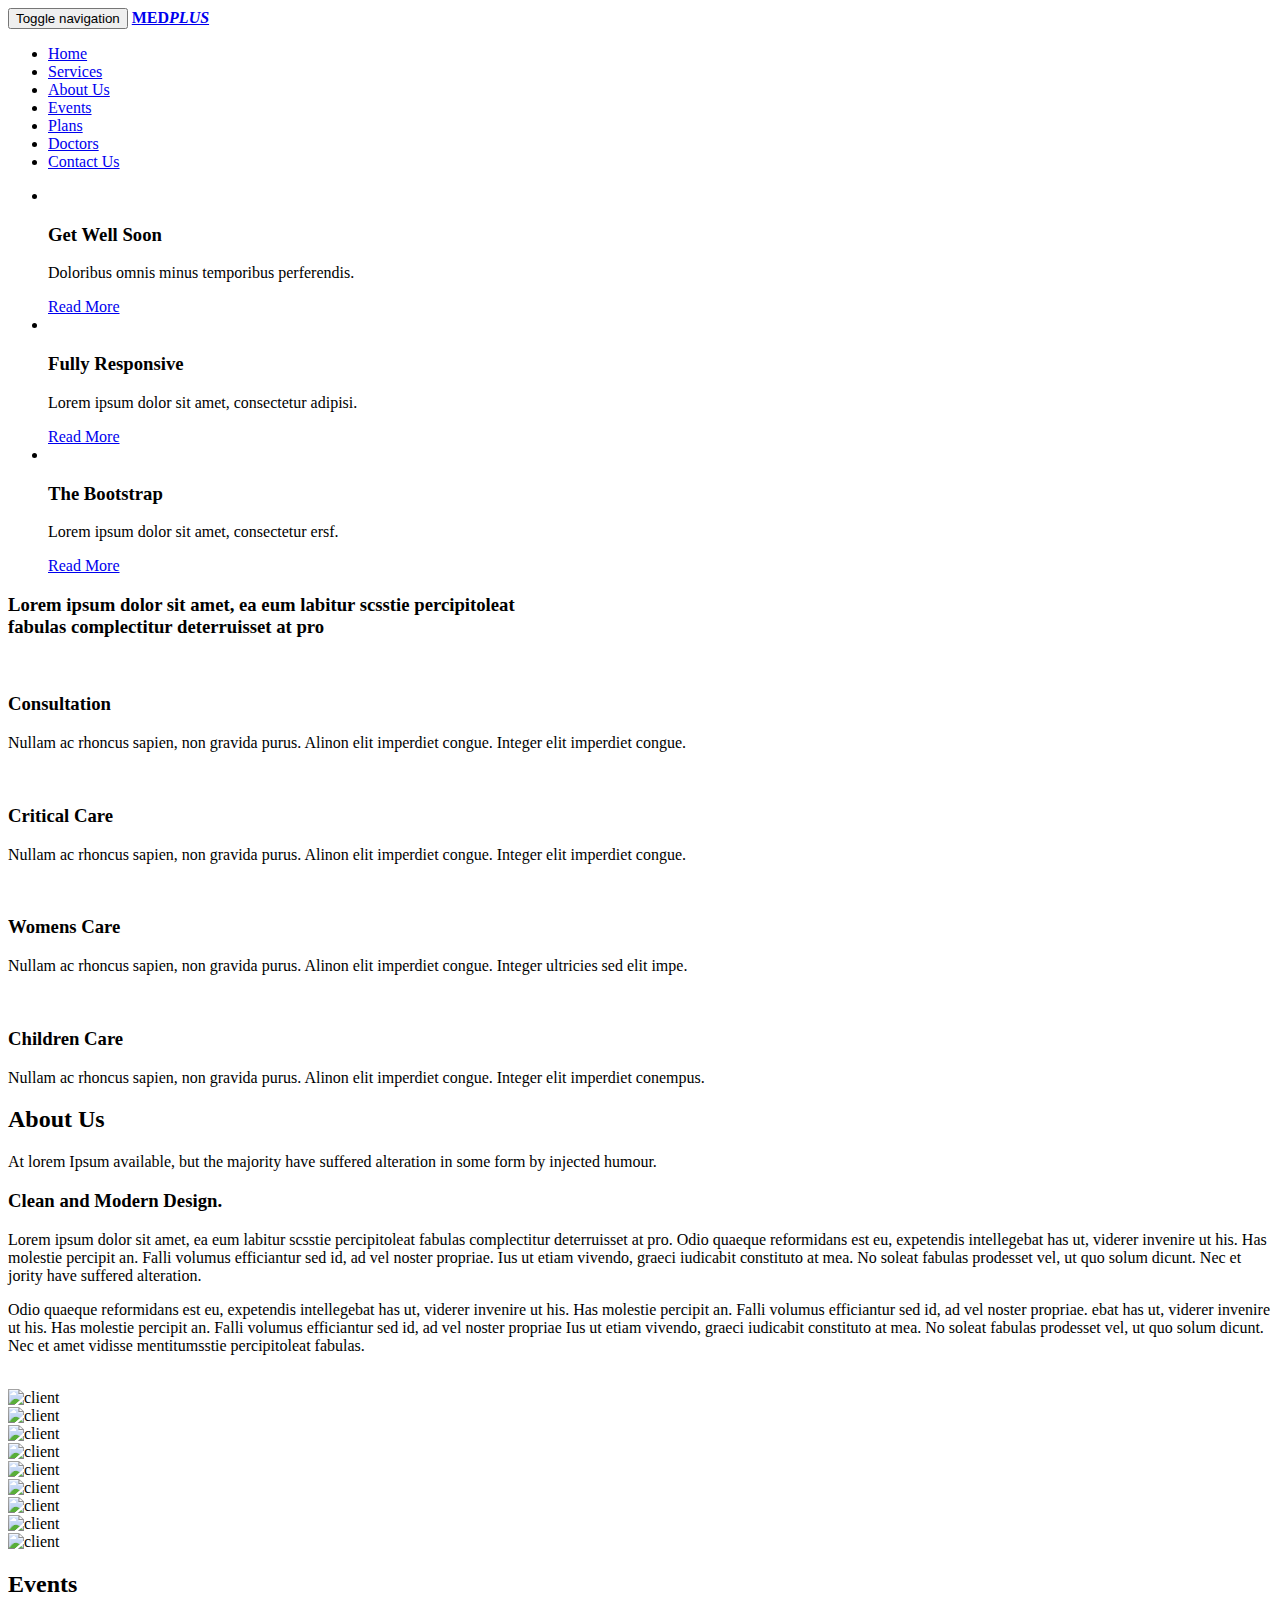
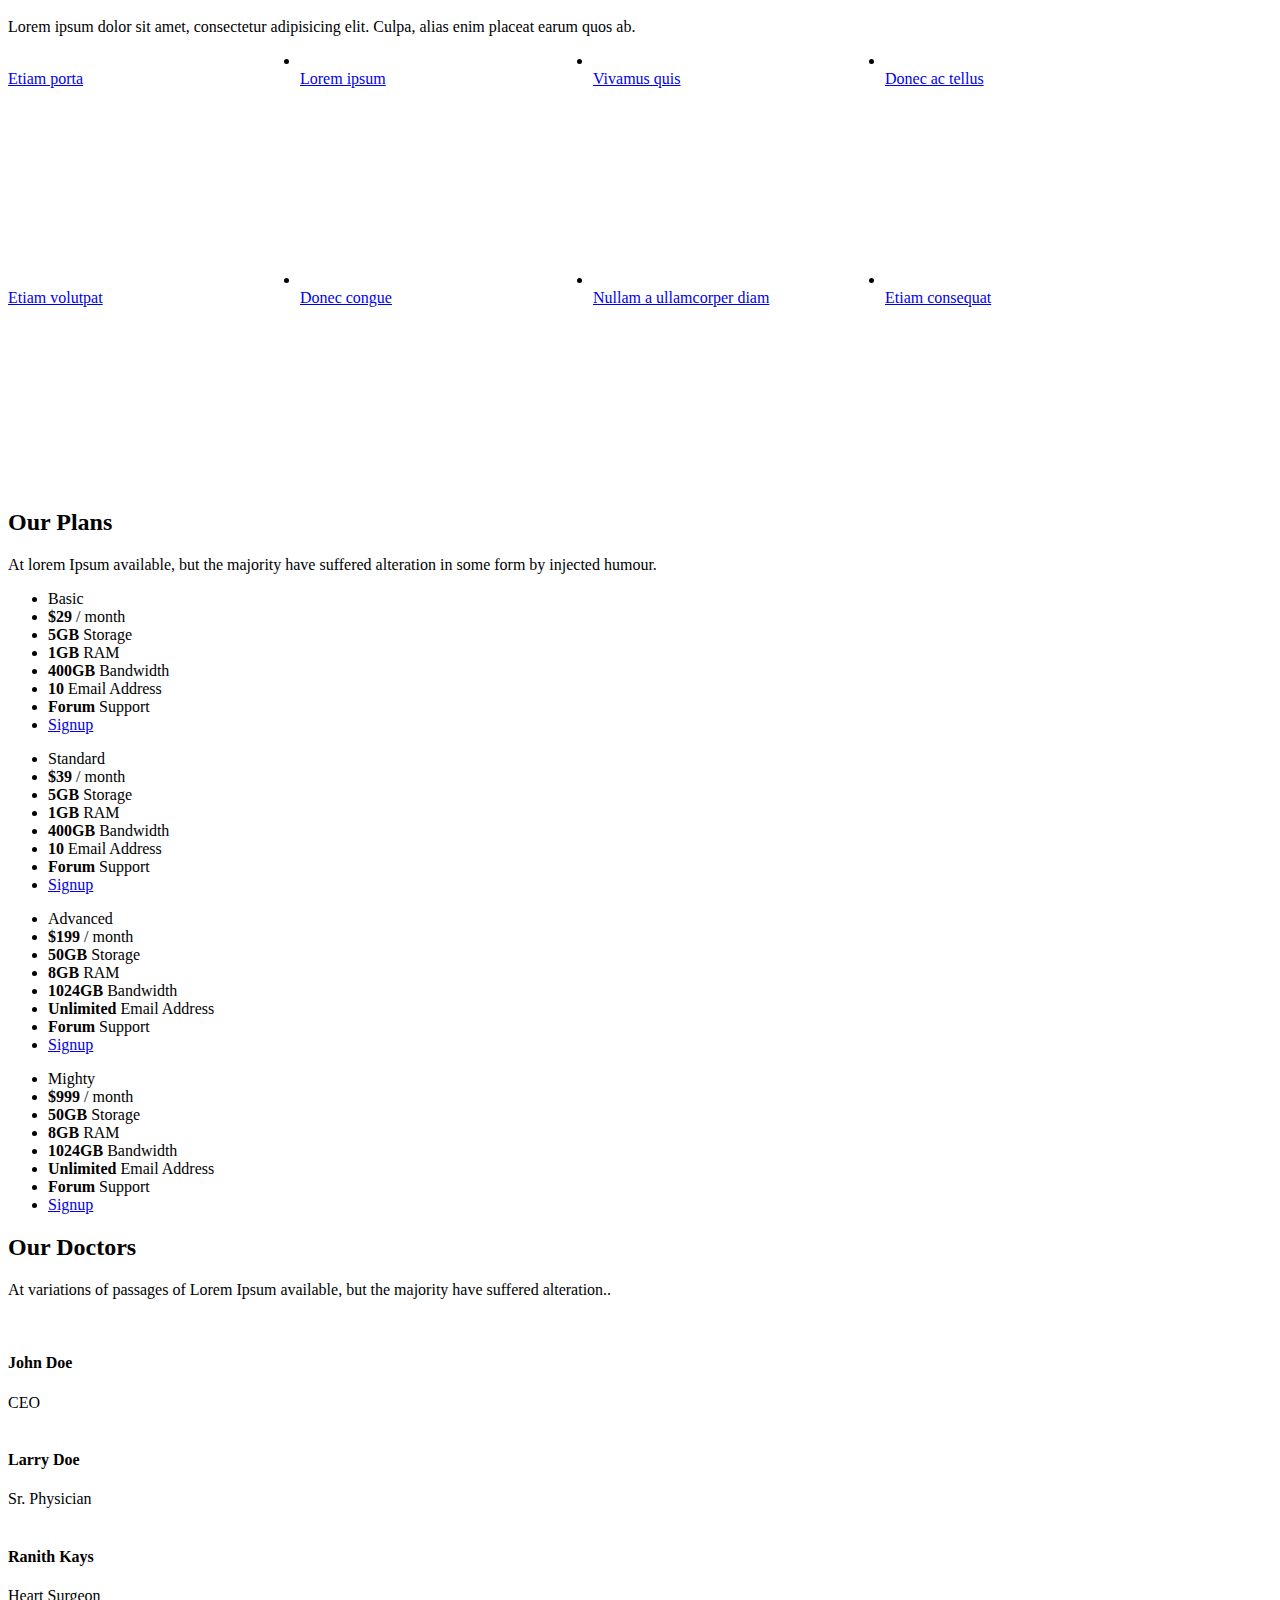
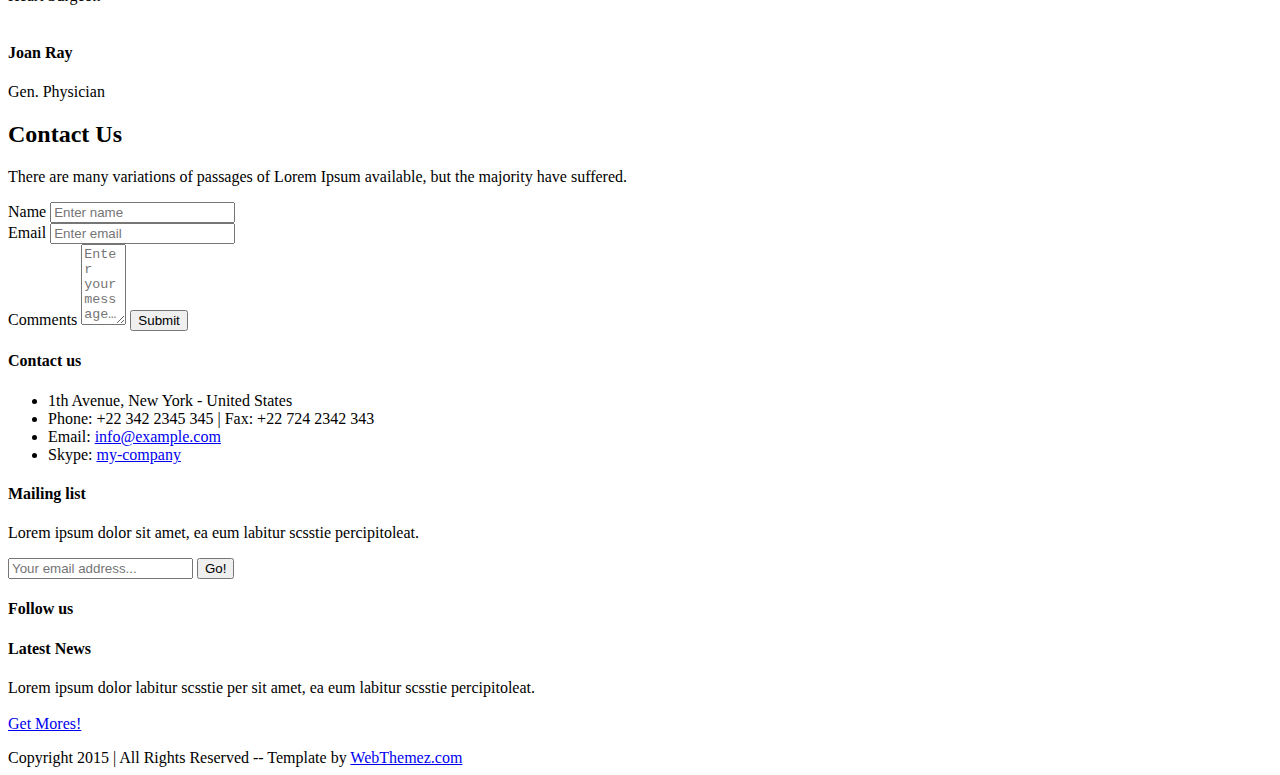
==== index.html @ 04bdf399 "Add files via upload" ====
<!doctype html>
<!--[if IE 7 ]>    <html lang="en-gb" class="isie ie7 oldie no-js"> <![endif]-->
<!--[if IE 8 ]>    <html lang="en-gb" class="isie ie8 oldie no-js"> <![endif]-->
<!--[if IE 9 ]>    <html lang="en-gb" class="isie ie9 no-js"> <![endif]-->
<!--[if (gt IE 9)|!(IE)]><!-->
<html lang="en-gb" class="no-js">
<!--<![endif]-->
<head>
<meta charset="utf-8">
<meta name="viewport" content="width=device-width, initial-scale=1, maximum-scale=1">
<!--[if lt IE 9]> 
    <meta http-equiv="X-UA-Compatible" content="IE=edge,chrome=1">
    <![endif]-->
<title>Medplus a medical bootstrap web template</title>
<meta name="description" content="">
<meta name="author" content="WebThemez">
<!--[if lt IE 9]>
        <script src="http://html5shim.googlecode.com/svn/trunk/html5.js"></script>
    <![endif]-->
<!--[if lte IE 8]>
		<script type="text/javascript" src="http://explorercanvas.googlecode.com/svn/trunk/excanvas.js"></script>
	<![endif]-->
<link rel="stylesheet" href="css/bootstrap.min.css" />
<link rel="stylesheet" type="text/css" href="css/isotope.css" media="screen" />
<link rel="stylesheet" href="js/fancybox/jquery.fancybox.css" type="text/css" media="screen" />
<link href="css/animate.css" rel="stylesheet" media="screen">
<link href="flexslider/flexslider.css" rel="stylesheet" />
<link href="js/owl-carousel/owl.carousel.css" rel="stylesheet">
<link rel="stylesheet" href="css/styles.css" />
<!-- Font Awesome -->
<link href="font/css/font-awesome.min.css" rel="stylesheet">
</head>

<body>
<header class="header">
  <div class="container">
    <nav class="navbar navbar-inverse" role="navigation">
      <div class="navbar-header">
        <button type="button" id="nav-toggle" class="navbar-toggle" data-toggle="collapse" data-target="#main-nav"> <span class="sr-only">Toggle navigation</span> <span class="icon-bar"></span> <span class="icon-bar"></span> <span class="icon-bar"></span> </button>
        <a href="#" class="navbar-brand scroll-top logo  animated bounceInLeft"><b>MED<i>PLUS</i></b></a> </div>
      <!--/.navbar-header-->
      <div id="main-nav" class="collapse navbar-collapse">
        <ul class="nav navbar-nav" id="mainNav">
          <li class="active" id="firstLink"><a href="#home" class="scroll-link">Home</a></li>
          <li><a href="#services" class="scroll-link">Services</a></li>
          <li><a href="#aboutUs" class="scroll-link">About Us</a></li>
          <li><a href="#work" class="scroll-link">Events</a></li>
          <li><a href="#plans" class="scroll-link">Plans</a></li>
          <li><a href="#team" class="scroll-link">Doctors</a></li>
          <li><a href="#contactUs" class="scroll-link">Contact Us</a></li>
        </ul>
      </div>
      <!--/.navbar-collapse--> 
    </nav>
    <!--/.navbar--> 
  </div>
  <!--/.container--> 
</header>
<!--/.header-->
<div id="#top"></div>
<section id="home">
  <div class="banner-container"> 
  <!-- Slider -->
        <div id="main-slider" class="flexslider">
            <ul class="slides">
              <li>
                <img src="images/slides/1.jpg" alt="" />
                <div class="flex-caption container">
                    <h3>Get Well Soon</h3> 
					<p>Doloribus omnis minus temporibus perferendis.</p> 
					<a href="#" class="btn btn-theme">Read More</a>
                </div>
              </li>
              <li>
                <img src="images/slides/2.jpg" alt="" />
                <div class="flex-caption container">
                    <h3>Fully Responsive</h3> 
					<p>Lorem ipsum dolor sit amet, consectetur adipisi.</p> 
					<a href="#" class="btn btn-theme">Read More</a>
                </div>
              </li>
              <li>
                <img src="images/slides/3.jpg" alt="" />
                <div class="flex-caption container">
                    <h3>The Bootstrap</h3> 
					<p>Lorem ipsum dolor sit amet, consectetur ersf.</p> 
					<a href="#" class="btn btn-theme">Read More</a>
                </div>
              </li>
            </ul>
        </div>
	<!-- end slider -->
  </div>
  <div class="container hero-text2">
  <h3>Lorem ipsum dolor sit amet, ea eum labitur scsstie percipitoleat<br/> fabulas complectitur deterruisset at pro</h3>
  </div>
</section>
<section id="services" class="page-section colord">
  <div class="container">
    <div class="row"> 
      <!-- item -->
      <div class="col-md-3 text-center"><div class="b1"> <i class="circle"><img src="images/a1.jpg" alt="" /></i>
        <h3>Consultation</h3>
        <p>Nullam ac rhoncus sapien, non gravida purus. Alinon elit imperdiet congue. Integer elit imperdiet congue.</p>
      </div></div>
      <!-- end: --> 
      
      <!-- item -->
      <div class="col-md-3 text-center"><div class="b1"><i class="circle"> <img src="images/a2.jpg" alt="" /></i>
        <h3>Critical Care</h3>
        <p>Nullam ac rhoncus sapien, non gravida purus. Alinon elit imperdiet congue. Integer elit imperdiet congue.</p>
      </div></div>
      <!-- end: --> 
      
      <!-- item -->
      <div class="col-md-3 text-center"><div class="b1"><i class="circle"> <img src="images/a3.jpg" alt="" /></i>
        <h3>Womens Care</h3>
        <p>Nullam ac rhoncus sapien, non gravida purus. Alinon elit imperdiet congue. Integer ultricies sed elit impe.</p>
      </div></div>
      <!-- end: --> 
      
      <!-- item -->
      <div class="col-md-3 text-center"><div class="b1"><i class="circle"> <img src="images/a4.jpg" alt="" /></i>
        <h3>Children Care</h3>
        <p>Nullam ac rhoncus sapien, non gravida purus. Alinon elit imperdiet congue. Integer elit imperdiet conempus.</p>
      </div></div>
      <!-- end:--> 
    </div>  
  </div>
  <!--/.container--> 
</section>
<section id="aboutUs">
  <div class="container">
    <div class="heading text-center"> 
      <!-- Heading -->
      <h2>About Us</h2>
      <p>At lorem Ipsum available, but the majority have suffered alteration in some form by injected humour.</p>
    </div>
    <div class="row feature design">
      <div class="area1 columns right">
        <h3>Clean and Modern Design.</h3>
        <p>Lorem ipsum dolor sit amet, ea eum labitur scsstie percipitoleat fabulas complectitur deterruisset at pro. Odio quaeque reformidans est eu, expetendis intellegebat has ut, viderer invenire ut his. Has molestie percipit an. Falli volumus efficiantur sed id, ad vel noster propriae. Ius ut etiam vivendo, graeci iudicabit constituto at mea. No soleat fabulas prodesset vel, ut quo solum dicunt.
          Nec et jority have suffered alteration. </p>
        <p>Odio quaeque reformidans est eu, expetendis intellegebat has ut, viderer invenire ut his. Has molestie percipit an. Falli volumus efficiantur sed id, ad vel noster propriae. ebat has ut, viderer invenire ut his. Has molestie percipit an. Falli volumus efficiantur sed id, ad vel noster propriae Ius ut etiam vivendo, graeci iudicabit constituto at mea. No soleat fabulas prodesset vel, ut quo solum dicunt.
          Nec et amet vidisse mentitumsstie percipitoleat fabulas. </p> 
      </div>
      <div class="area2 columns feature-media left"> <img src="images/feature-img-1.png" alt="" width="100%"> </div>
    </div>
	
    </div>
	
</section>
<section id="clients">
  <div id="demo" class="clients">
    <div class="container"> 
      <div class="row">
        <div class="col-md-12">
          <div class="customNavigation"> <a class="prev"><i class="fa fa-chevron-circle-left"></i></a> <a class="next"><i class="fa fa-chevron-circle-right"></i></a> </div>
          <div id="owl-demo" class="owl-carousel">
            <div class="item"> <span class="helper"> <img src="images/clients/client-1.png" alt="client" /></span> </div>
            <div class="item"> <span class="helper"> <img src="images/clients/client-2.png" alt="client" /></span> </div>
            <div class="item"> <span class="helper"> <img src="images/clients/client-3.png" alt="client" /></span> </div>
            <div class="item"> <span class="helper"> <img src="images/clients/client-4.png" alt="client" /></span> </div>
            <div class="item"> <span class="helper"> <img src="images/clients/client-5.png" alt="client" /></span> </div>
            <div class="item"> <span class="helper"> <img src="images/clients/client-6.png" alt="client" /></span> </div>
            <div class="item"> <span class="helper"> <img src="images/clients/client-7.png" alt="client" /></span> </div>
            <div class="item"> <span class="helper"> <img src="images/clients/client-8.png" alt="client" /></span> </div>
            <div class="item"> <span class="helper"> <img src="images/clients/client-9.png" alt="client" /></span> </div>
          </div>
        </div>
      </div>
    </div>
  </div>
</section>
<section id="work" class="page-section page">
  <div class="container text-center">
    <div class="heading">
      <h2>Events</h2>
      <p>Lorem ipsum dolor sit amet, consectetur adipisicing elit. Culpa, alias enim placeat earum quos ab.</p>
    </div>
    <div class="row">
      <div class="col-md-12">
        <div id="portfolio">
          <ul class="filters list-inline" style="display:none;">
            <li> <a class="active" data-filter="*" href="#">All</a> </li>
            <li> <a data-filter=".photography" href="#">Design</a> </li>
            <li> <a data-filter=".branding" href="#">Development</a> </li>
            <li> <a data-filter=".web" href="#">Mobile</a> </li>
          </ul>
          <ul class="items list-unstyled clearfix animated fadeInRight showing" data-animation="fadeInRight" style="position: relative; height: 438px;">
            <li class="item branding" style="position: absolute; left: 0px; top: 0px;"> <a href="images/work/1.jpg" class="fancybox"> <img src="images/work/1.jpg" alt="">
              <div class="overlay"> <span>Etiam porta</span> </div>
              </a> </li>
            <li class="item photography" style="position: absolute; left: 292px; top: 0px;"> <a href="images/work/2.jpg" class="fancybox"> <img src="images/work/2.jpg" alt="">
              <div class="overlay"> <span>Lorem ipsum</span> </div>
              </a> </li>
            <li class="item branding" style="position: absolute; left: 585px; top: 0px;"> <a href="images/work/3.jpg" class="fancybox"> <img src="images/work/3.jpg" alt="">
              <div class="overlay"> <span>Vivamus quis</span> </div>
              </a> </li>
            <li class="item photography" style="position: absolute; left: 877px; top: 0px;"> <a href="images/work/4.jpg" class="fancybox"> <img src="images/work/4.jpg" alt="">
              <div class="overlay"> <span>Donec ac tellus</span> </div>
              </a> </li>
            <li class="item photography" style="position: absolute; left: 0px; top: 219px;"> <a href="images/work/5.jpg" class="fancybox"> <img src="images/work/5.jpg" alt="">
              <div class="overlay"> <span>Etiam volutpat</span> </div>
              </a> </li>
            <li class="item web" style="position: absolute; left: 292px; top: 219px;"> <a href="images/work/6.jpg" class="fancybox"> <img src="images/work/6.jpg" alt="">
              <div class="overlay"> <span>Donec congue </span> </div>
              </a> </li>
            <li class="item photography" style="position: absolute; left: 585px; top: 219px;"> <a href="images/work/7.jpg" class="fancybox"> <img src="images/work/7.jpg" alt="">
              <div class="overlay"> <span>Nullam a ullamcorper diam</span> </div>
              </a> </li>
            <li class="item web" style="position: absolute; left: 877px; top: 219px;"> <a href="images/work/8.jpg" class="fancybox"> <img src="images/work/8.jpg" alt="">
              <div class="overlay"> <span>Etiam consequat</span> </div>
              </a> </li>
          </ul>
        </div>
      </div>
    </div>
  </div>
</section>
<section id="plans" class="page-section">
  <div class="container">
    <div class="heading text-center"> 
      <!-- Heading -->
      <h2>Our Plans</h2>
      <p>At lorem Ipsum available, but the majority have suffered alteration in some form by injected humour.</p>
    </div>
    <div class="row flat">
      <div class="col-lg-3 col-md-3 col-xs-12">
        <ul class="plan plan1">
          <li class="plan-name">Basic </li>
          <li class="plan-price"> <strong>$29</strong> / month </li>
          <li> <strong>5GB</strong> Storage </li>
          <li> <strong>1GB</strong> RAM </li>
          <li> <strong>400GB</strong> Bandwidth </li>
          <li> <strong>10</strong> Email Address </li>
          <li> <strong>Forum</strong> Support </li>
          <li class="plan-action"> <a href="#" class="btn btn-danger btn-lg">Signup</a> </li>
        </ul>
      </div>
      <div class="col-lg-3 col-md-3 col-xs-12">
        <ul class="plan plan2 featured">
          <li class="plan-name">Standard </li>
          <li class="plan-price"> <strong>$39</strong> / month </li>
          <li> <strong>5GB</strong> Storage </li>
          <li> <strong>1GB</strong> RAM </li>
          <li> <strong>400GB</strong> Bandwidth </li>
          <li> <strong>10</strong> Email Address </li>
          <li> <strong>Forum</strong> Support </li>
          <li class="plan-action"> <a href="#" class="btn btn-danger btn-lg">Signup</a> </li>
        </ul>
      </div>
      <div class="col-lg-3 col-md-3 col-xs-12">
        <ul class="plan plan3">
          <li class="plan-name">Advanced </li>
          <li class="plan-price"> <strong>$199</strong> / month </li>
          <li> <strong>50GB</strong> Storage </li>
          <li> <strong>8GB</strong> RAM </li>
          <li> <strong>1024GB</strong> Bandwidth </li>
          <li> <strong>Unlimited</strong> Email Address </li>
          <li> <strong>Forum</strong> Support </li>
          <li class="plan-action"> <a href="#" class="btn btn-danger btn-lg">Signup</a> </li>
        </ul>
      </div>
      <div class="col-lg-3 col-md-3 col-xs-12">
        <ul class="plan plan4">
          <li class="plan-name">Mighty </li>
          <li class="plan-price"> <strong>$999</strong> / month </li>
          <li> <strong>50GB</strong> Storage </li>
          <li> <strong>8GB</strong> RAM </li>
          <li> <strong>1024GB</strong> Bandwidth </li>
          <li> <strong>Unlimited</strong> Email Address </li>
          <li> <strong>Forum</strong> Support </li>
          <li class="plan-action"> <a href="#" class="btn btn-danger btn-lg">Signup</a> </li>
        </ul>
      </div>
    </div>
  </div>
</section>
<section id="team" class="page-section">
  <div class="container">
    <div class="heading text-center"> 
      <!-- Heading -->
      <h2>Our Doctors</h2>
      <p>At variations of passages of Lorem Ipsum available, but the majority have suffered alteration..</p>
    </div>
    <!-- Team Member's Details -->
    <div class="team-content">
      <div class="row">
        <div class="col-md-3 col-sm-6 col-xs-6"> 
          <!-- Team Member -->
          <div class="team-member pDark"> 
            <!-- Image Hover Block -->
            <div class="member-img"> 
              <!-- Image  --> 
              <img class="img-responsive" src="images/photo-1.jpg" alt=""> </div>
            <!-- Member Details -->
            <h4>John Doe</h4>
            <!-- Designation --> 
            <span class="pos">CEO</span>
            <div class="team-socials"> <a href="#"><i class="fa fa-facebook"></i></a> <a href="#"><i class="fa fa-google-plus"></i></a> <a href="#"><i class="fa fa-twitter"></i></a> <a href="#"><i class="fa fa-dribbble"></i></a> <a href="#"><i class="fa fa-github"></i></a> </div>
          </div>
        </div>
        <div class="col-md-3 col-sm-6 col-xs-6"> 
          <!-- Team Member -->
          <div class="team-member pDark"> 
            <!-- Image Hover Block -->
            <div class="member-img"> 
              <!-- Image  --> 
              <img class="img-responsive" src="images/photo-2.jpg" alt=""> </div>
            <!-- Member Details -->
            <h4>Larry Doe</h4>
            <!-- Designation --> 
            <span class="pos">Sr. Physician
			</span>
            <div class="team-socials"> <a href="#"><i class="fa fa-facebook"></i></a> <a href="#"><i class="fa fa-google-plus"></i></a> <a href="#"><i class="fa fa-twitter"></i></a> <a href="#"><i class="fa fa-dribbble"></i></a> <a href="#"><i class="fa fa-github"></i></a> </div>
          </div>
        </div>
        <div class="col-md-3 col-sm-6 col-xs-6"> 
          <!-- Team Member -->
          <div class="team-member pDark"> 
            <!-- Image Hover Block -->
            <div class="member-img"> 
              <!-- Image  --> 
              <img class="img-responsive" src="images/photo-3.jpg" alt=""> </div>
            <!-- Member Details -->
            <h4>Ranith Kays</h4>
            <!-- Designation --> 
            <span class="pos">Heart Surgeon</span>
            <div class="team-socials"> <a href="#"><i class="fa fa-facebook"></i></a> <a href="#"><i class="fa fa-google-plus"></i></a> <a href="#"><i class="fa fa-twitter"></i></a> <a href="#"><i class="fa fa-dribbble"></i></a> <a href="#"><i class="fa fa-github"></i></a> </div>
          </div>
        </div>
        <div class="col-md-3 col-sm-6 col-xs-6"> 
          <!-- Team Member -->
          <div class="team-member pDark"> 
            <!-- Image Hover Block -->
            <div class="member-img"> 
              <!-- Image  --> 
              <img class="img-responsive" src="images/photo-4.jpg" alt=""> </div>
            <!-- Member Details -->
            <h4>Joan Ray</h4>
            <!-- Designation --> 
            <span class="pos">Gen. Physician</span>
            <div class="team-socials"> <a href="#"><i class="fa fa-facebook"></i></a> <a href="#"><i class="fa fa-google-plus"></i></a> <a href="#"><i class="fa fa-twitter"></i></a> <a href="#"><i class="fa fa-dribbble"></i></a> <a href="#"><i class="fa fa-github"></i></a> </div>
          </div>
        </div>
      </div>
    </div>
  </div>
  <!--/.container--> 
</section>
<section id="contactUs" class="contact-parlex">
  <div class="parlex-back">
    <div class="container">
      <div class="row">
        <div class="heading text-center"> 
          <!-- Heading -->
          <h2>Contact Us</h2>
          <p>There are many variations of passages of Lorem Ipsum available, but the majority have suffered.</p>
        </div>
      </div>
      <div class="row mrgn30">
        <form method="post" action="" id="contactfrm" role="form">
          <div class="col-sm-12">
            <div class="form-group">
              <label for="name">Name</label>
              <input type="text" class="form-control" name="name" id="name" placeholder="Enter name" title="Please enter your name (at least 2 characters)">
            </div>
            <div class="form-group">
              <label for="email">Email</label>
              <input type="email" class="form-control" name="email" id="email" placeholder="Enter email" title="Please enter a valid email address">
            </div>
            <div class="form-group">
              <label for="comments">Comments</label>
              <textarea name="comment" class="form-control" id="comments" cols="3" rows="5" placeholder="Enter your message…" title="Please enter your message (at least 10 characters)"></textarea>
              <button name="submit" type="submit" class="btn btn-lg btn-primary" id="submit">Submit</button>
            </div>
            <div class="result"></div>
          </div>
        </form>
      </div>
    </div>
    <!--/.container--> 
  </div>
</section>
<footer>
<div class="container">
        <div class="row">
            <div class="col-md-3">
            	<div class="col">
                   <h4>Contact us</h4>
                   <ul>
                        <li>1th Avenue, New York - United States</li>
                        <li>Phone: +22 342 2345 345 | Fax: +22 724 2342 343 </li>
                        <li>Email: <a href="mailto:info@example.com" title="Email Us">info@example.com</a></li>
                        <li>Skype: <a href="skype:my.test?call" title="Skype us">my-company</a></li>
                    </ul>
                 </div>
            </div>
            
            <div class="col-md-3">
            	<div class="col">
                    <h4>Mailing list</h4>
                    <p>Lorem ipsum dolor sit amet, ea eum labitur scsstie percipitoleat.</p>
                    <form class="form-inline">
                        <div class="input-group">
                            <input type="text" class="form-control" placeholder="Your email address...">
                            <span class="input-group-btn">
                                <button class="btn" type="button">Go!</button>
                            </span>
                        </div>
                    </form>
                </div>
            </div>
            
            <div class="col-md-3">
            	<div class="col col-social-icons">
                    <h4>Follow us</h4>
                    <a href="#"><i class="fa fa-facebook"></i></a>
                    <a href="#"><i class="fa fa-google-plus"></i></a>
                    <a href="#"><i class="fa fa-youtube-play"></i></a>
                    <a href="#"><i class="fa fa-flickr"></i></a>
                    <a href="#"><i class="fa fa-linkedin"></i></a>
                    <a href="#"><i class="fa fa-twitter"></i></a>
                    <a href="#"><i class="fa fa-skype"></i></a>
                    <a href="#"><i class="fa fa-pinterest"></i></a>
                </div>
            </div>

             <div class="col-md-3">
             	<div class="col">
                    <h4>Latest News</h4>
                    <p>
                    Lorem ipsum dolor labitur scsstie per sit amet, ea eum labitur scsstie percipitoleat.
                    <br><br>
                    <a href="#" class="btn">Get Mores!</a>
                    </p>
                </div>
            </div>
        </div>
         
    </div>
    
</footer>
<!--/.page-section-->
<section class="copyright">
  <div class="container">
    <div class="row">
      <div class="col-sm-12 text-center"> Copyright 2015 | All Rights Reserved -- Template by <a href="http://webThemez.com">WebThemez.com</a> </div>
    </div>
    <!-- / .row --> 
  </div>
</section>
<a href="#top" class="topHome"><i class="fa fa-chevron-up fa-2x"></i></a> 

<!--[if lte IE 8]><script src="//ajax.googleapis.com/ajax/libs/jquery/1.11.0/jquery.min.js"></script><![endif]--> 
<script src="js/modernizr-latest.js"></script> 
<script src="js/jquery-1.8.2.min.js" type="text/javascript"></script> 
<script src="js/bootstrap.min.js" type="text/javascript"></script> 
<script src="js/jquery.isotope.min.js" type="text/javascript"></script> 
<script src="js/fancybox/jquery.fancybox.pack.js" type="text/javascript"></script> 
<script src="js/jquery.nav.js" type="text/javascript"></script> 
<script src="js/jquery.fittext.js"></script> 
<script src="js/waypoints.js"></script> 
<script src="flexslider/jquery.flexslider.js"></script>
<script src="js/custom.js" type="text/javascript"></script> 
<script src="js/owl-carousel/owl.carousel.js"></script>
</body>
</html>
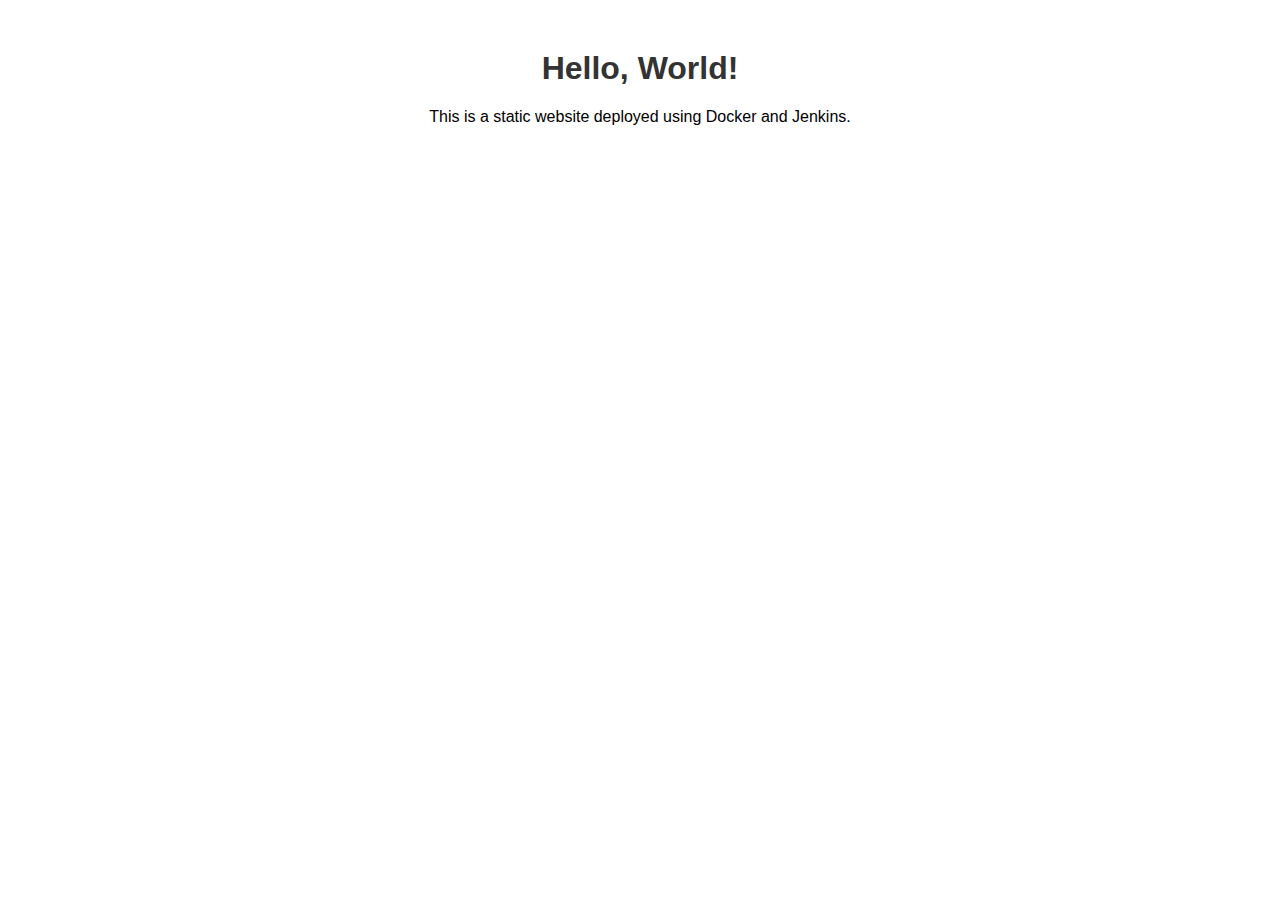
==== commit d87e5639: "dd" ====
--- a/index.html
+++ b/index.html
@@ -1,469 +1,12 @@
-<!doctype html>
-<!--[if IE 7 ]>    <html lang="en-gb" class="isie ie7 oldie no-js"> <![endif]-->
-<!--[if IE 8 ]>    <html lang="en-gb" class="isie ie8 oldie no-js"> <![endif]-->
-<!--[if IE 9 ]>    <html lang="en-gb" class="isie ie9 no-js"> <![endif]-->
-<!--[if (gt IE 9)|!(IE)]><!-->
-<html lang="en-gb" class="no-js">
-<!--<![endif]-->
+<!DOCTYPE html>
+<html>
 <head>
-<meta charset="utf-8">
-<meta name="viewport" content="width=device-width, initial-scale=1, maximum-scale=1">
-<!--[if lt IE 9]> 
-    <meta http-equiv="X-UA-Compatible" content="IE=edge,chrome=1">
-    <![endif]-->
-<title>Medplus a medical bootstrap web template</title>
-<meta name="description" content="">
-<meta name="author" content="WebThemez">
-<!--[if lt IE 9]>
-        <script src="http://html5shim.googlecode.com/svn/trunk/html5.js"></script>
-    <![endif]-->
-<!--[if lte IE 8]>
-		<script type="text/javascript" src="http://explorercanvas.googlecode.com/svn/trunk/excanvas.js"></script>
-	<![endif]-->
-<link rel="stylesheet" href="css/bootstrap.min.css" />
-<link rel="stylesheet" type="text/css" href="css/isotope.css" media="screen" />
-<link rel="stylesheet" href="js/fancybox/jquery.fancybox.css" type="text/css" media="screen" />
-<link href="css/animate.css" rel="stylesheet" media="screen">
-<link href="flexslider/flexslider.css" rel="stylesheet" />
-<link href="js/owl-carousel/owl.carousel.css" rel="stylesheet">
-<link rel="stylesheet" href="css/styles.css" />
-<!-- Font Awesome -->
-<link href="font/css/font-awesome.min.css" rel="stylesheet">
+    <title>Static Website</title>
+    <link rel="stylesheet" type="text/css" href="styles.css">
 </head>
+<body>
+    <h1>Hello, World!</h1>
+    <p>This is a static website deployed using Docker and Jenkins.</p>
+    <script src="script.js"></script>
+</body>
 
-<body>
-<header class="header">
-  <div class="container">
-    <nav class="navbar navbar-inverse" role="navigation">
-      <div class="navbar-header">
-        <button type="button" id="nav-toggle" class="navbar-toggle" data-toggle="collapse" data-target="#main-nav"> <span class="sr-only">Toggle navigation</span> <span class="icon-bar"></span> <span class="icon-bar"></span> <span class="icon-bar"></span> </button>
-        <a href="#" class="navbar-brand scroll-top logo  animated bounceInLeft"><b>MED<i>PLUS</i></b></a> </div>
-      <!--/.navbar-header-->
-      <div id="main-nav" class="collapse navbar-collapse">
-        <ul class="nav navbar-nav" id="mainNav">
-          <li class="active" id="firstLink"><a href="#home" class="scroll-link">Home</a></li>
-          <li><a href="#services" class="scroll-link">Services</a></li>
-          <li><a href="#aboutUs" class="scroll-link">About Us</a></li>
-          <li><a href="#work" class="scroll-link">Events</a></li>
-          <li><a href="#plans" class="scroll-link">Plans</a></li>
-          <li><a href="#team" class="scroll-link">Doctors</a></li>
-          <li><a href="#contactUs" class="scroll-link">Contact Us</a></li>
-        </ul>
-      </div>
-      <!--/.navbar-collapse--> 
-    </nav>
-    <!--/.navbar--> 
-  </div>
-  <!--/.container--> 
-</header>
-<!--/.header-->
-<div id="#top"></div>
-<section id="home">
-  <div class="banner-container"> 
-  <!-- Slider -->
-        <div id="main-slider" class="flexslider">
-            <ul class="slides">
-              <li>
-                <img src="images/slides/1.jpg" alt="" />
-                <div class="flex-caption container">
-                    <h3>Get Well Soon</h3> 
-					<p>Doloribus omnis minus temporibus perferendis.</p> 
-					<a href="#" class="btn btn-theme">Read More</a>
-                </div>
-              </li>
-              <li>
-                <img src="images/slides/2.jpg" alt="" />
-                <div class="flex-caption container">
-                    <h3>Fully Responsive</h3> 
-					<p>Lorem ipsum dolor sit amet, consectetur adipisi.</p> 
-					<a href="#" class="btn btn-theme">Read More</a>
-                </div>
-              </li>
-              <li>
-                <img src="images/slides/3.jpg" alt="" />
-                <div class="flex-caption container">
-                    <h3>The Bootstrap</h3> 
-					<p>Lorem ipsum dolor sit amet, consectetur ersf.</p> 
-					<a href="#" class="btn btn-theme">Read More</a>
-                </div>
-              </li>
-            </ul>
-        </div>
-	<!-- end slider -->
-  </div>
-  <div class="container hero-text2">
-  <h3>Lorem ipsum dolor sit amet, ea eum labitur scsstie percipitoleat<br/> fabulas complectitur deterruisset at pro</h3>
-  </div>
-</section>
-<section id="services" class="page-section colord">
-  <div class="container">
-    <div class="row"> 
-      <!-- item -->
-      <div class="col-md-3 text-center"><div class="b1"> <i class="circle"><img src="images/a1.jpg" alt="" /></i>
-        <h3>Consultation</h3>
-        <p>Nullam ac rhoncus sapien, non gravida purus. Alinon elit imperdiet congue. Integer elit imperdiet congue.</p>
-      </div></div>
-      <!-- end: --> 
-      
-      <!-- item -->
-      <div class="col-md-3 text-center"><div class="b1"><i class="circle"> <img src="images/a2.jpg" alt="" /></i>
-        <h3>Critical Care</h3>
-        <p>Nullam ac rhoncus sapien, non gravida purus. Alinon elit imperdiet congue. Integer elit imperdiet congue.</p>
-      </div></div>
-      <!-- end: --> 
-      
-      <!-- item -->
-      <div class="col-md-3 text-center"><div class="b1"><i class="circle"> <img src="images/a3.jpg" alt="" /></i>
-        <h3>Womens Care</h3>
-        <p>Nullam ac rhoncus sapien, non gravida purus. Alinon elit imperdiet congue. Integer ultricies sed elit impe.</p>
-      </div></div>
-      <!-- end: --> 
-      
-      <!-- item -->
-      <div class="col-md-3 text-center"><div class="b1"><i class="circle"> <img src="images/a4.jpg" alt="" /></i>
-        <h3>Children Care</h3>
-        <p>Nullam ac rhoncus sapien, non gravida purus. Alinon elit imperdiet congue. Integer elit imperdiet conempus.</p>
-      </div></div>
-      <!-- end:--> 
-    </div>  
-  </div>
-  <!--/.container--> 
-</section>
-<section id="aboutUs">
-  <div class="container">
-    <div class="heading text-center"> 
-      <!-- Heading -->
-      <h2>About Us</h2>
-      <p>At lorem Ipsum available, but the majority have suffered alteration in some form by injected humour.</p>
-    </div>
-    <div class="row feature design">
-      <div class="area1 columns right">
-        <h3>Clean and Modern Design.</h3>
-        <p>Lorem ipsum dolor sit amet, ea eum labitur scsstie percipitoleat fabulas complectitur deterruisset at pro. Odio quaeque reformidans est eu, expetendis intellegebat has ut, viderer invenire ut his. Has molestie percipit an. Falli volumus efficiantur sed id, ad vel noster propriae. Ius ut etiam vivendo, graeci iudicabit constituto at mea. No soleat fabulas prodesset vel, ut quo solum dicunt.
-          Nec et jority have suffered alteration. </p>
-        <p>Odio quaeque reformidans est eu, expetendis intellegebat has ut, viderer invenire ut his. Has molestie percipit an. Falli volumus efficiantur sed id, ad vel noster propriae. ebat has ut, viderer invenire ut his. Has molestie percipit an. Falli volumus efficiantur sed id, ad vel noster propriae Ius ut etiam vivendo, graeci iudicabit constituto at mea. No soleat fabulas prodesset vel, ut quo solum dicunt.
-          Nec et amet vidisse mentitumsstie percipitoleat fabulas. </p> 
-      </div>
-      <div class="area2 columns feature-media left"> <img src="images/feature-img-1.png" alt="" width="100%"> </div>
-    </div>
-	
-    </div>
-	
-</section>
-<section id="clients">
-  <div id="demo" class="clients">
-    <div class="container"> 
-      <div class="row">
-        <div class="col-md-12">
-          <div class="customNavigation"> <a class="prev"><i class="fa fa-chevron-circle-left"></i></a> <a class="next"><i class="fa fa-chevron-circle-right"></i></a> </div>
-          <div id="owl-demo" class="owl-carousel">
-            <div class="item"> <span class="helper"> <img src="images/clients/client-1.png" alt="client" /></span> </div>
-            <div class="item"> <span class="helper"> <img src="images/clients/client-2.png" alt="client" /></span> </div>
-            <div class="item"> <span class="helper"> <img src="images/clients/client-3.png" alt="client" /></span> </div>
-            <div class="item"> <span class="helper"> <img src="images/clients/client-4.png" alt="client" /></span> </div>
-            <div class="item"> <span class="helper"> <img src="images/clients/client-5.png" alt="client" /></span> </div>
-            <div class="item"> <span class="helper"> <img src="images/clients/client-6.png" alt="client" /></span> </div>
-            <div class="item"> <span class="helper"> <img src="images/clients/client-7.png" alt="client" /></span> </div>
-            <div class="item"> <span class="helper"> <img src="images/clients/client-8.png" alt="client" /></span> </div>
-            <div class="item"> <span class="helper"> <img src="images/clients/client-9.png" alt="client" /></span> </div>
-          </div>
-        </div>
-      </div>
-    </div>
-  </div>
-</section>
-<section id="work" class="page-section page">
-  <div class="container text-center">
-    <div class="heading">
-      <h2>Events</h2>
-      <p>Lorem ipsum dolor sit amet, consectetur adipisicing elit. Culpa, alias enim placeat earum quos ab.</p>
-    </div>
-    <div class="row">
-      <div class="col-md-12">
-        <div id="portfolio">
-          <ul class="filters list-inline" style="display:none;">
-            <li> <a class="active" data-filter="*" href="#">All</a> </li>
-            <li> <a data-filter=".photography" href="#">Design</a> </li>
-            <li> <a data-filter=".branding" href="#">Development</a> </li>
-            <li> <a data-filter=".web" href="#">Mobile</a> </li>
-          </ul>
-          <ul class="items list-unstyled clearfix animated fadeInRight showing" data-animation="fadeInRight" style="position: relative; height: 438px;">
-            <li class="item branding" style="position: absolute; left: 0px; top: 0px;"> <a href="images/work/1.jpg" class="fancybox"> <img src="images/work/1.jpg" alt="">
-              <div class="overlay"> <span>Etiam porta</span> </div>
-              </a> </li>
-            <li class="item photography" style="position: absolute; left: 292px; top: 0px;"> <a href="images/work/2.jpg" class="fancybox"> <img src="images/work/2.jpg" alt="">
-              <div class="overlay"> <span>Lorem ipsum</span> </div>
-              </a> </li>
-            <li class="item branding" style="position: absolute; left: 585px; top: 0px;"> <a href="images/work/3.jpg" class="fancybox"> <img src="images/work/3.jpg" alt="">
-              <div class="overlay"> <span>Vivamus quis</span> </div>
-              </a> </li>
-            <li class="item photography" style="position: absolute; left: 877px; top: 0px;"> <a href="images/work/4.jpg" class="fancybox"> <img src="images/work/4.jpg" alt="">
-              <div class="overlay"> <span>Donec ac tellus</span> </div>
-              </a> </li>
-            <li class="item photography" style="position: absolute; left: 0px; top: 219px;"> <a href="images/work/5.jpg" class="fancybox"> <img src="images/work/5.jpg" alt="">
-              <div class="overlay"> <span>Etiam volutpat</span> </div>
-              </a> </li>
-            <li class="item web" style="position: absolute; left: 292px; top: 219px;"> <a href="images/work/6.jpg" class="fancybox"> <img src="images/work/6.jpg" alt="">
-              <div class="overlay"> <span>Donec congue </span> </div>
-              </a> </li>
-            <li class="item photography" style="position: absolute; left: 585px; top: 219px;"> <a href="images/work/7.jpg" class="fancybox"> <img src="images/work/7.jpg" alt="">
-              <div class="overlay"> <span>Nullam a ullamcorper diam</span> </div>
-              </a> </li>
-            <li class="item web" style="position: absolute; left: 877px; top: 219px;"> <a href="images/work/8.jpg" class="fancybox"> <img src="images/work/8.jpg" alt="">
-              <div class="overlay"> <span>Etiam consequat</span> </div>
-              </a> </li>
-          </ul>
-        </div>
-      </div>
-    </div>
-  </div>
-</section>
-<section id="plans" class="page-section">
-  <div class="container">
-    <div class="heading text-center"> 
-      <!-- Heading -->
-      <h2>Our Plans</h2>
-      <p>At lorem Ipsum available, but the majority have suffered alteration in some form by injected humour.</p>
-    </div>
-    <div class="row flat">
-      <div class="col-lg-3 col-md-3 col-xs-12">
-        <ul class="plan plan1">
-          <li class="plan-name">Basic </li>
-          <li class="plan-price"> <strong>$29</strong> / month </li>
-          <li> <strong>5GB</strong> Storage </li>
-          <li> <strong>1GB</strong> RAM </li>
-          <li> <strong>400GB</strong> Bandwidth </li>
-          <li> <strong>10</strong> Email Address </li>
-          <li> <strong>Forum</strong> Support </li>
-          <li class="plan-action"> <a href="#" class="btn btn-danger btn-lg">Signup</a> </li>
-        </ul>
-      </div>
-      <div class="col-lg-3 col-md-3 col-xs-12">
-        <ul class="plan plan2 featured">
-          <li class="plan-name">Standard </li>
-          <li class="plan-price"> <strong>$39</strong> / month </li>
-          <li> <strong>5GB</strong> Storage </li>
-          <li> <strong>1GB</strong> RAM </li>
-          <li> <strong>400GB</strong> Bandwidth </li>
-          <li> <strong>10</strong> Email Address </li>
-          <li> <strong>Forum</strong> Support </li>
-          <li class="plan-action"> <a href="#" class="btn btn-danger btn-lg">Signup</a> </li>
-        </ul>
-      </div>
-      <div class="col-lg-3 col-md-3 col-xs-12">
-        <ul class="plan plan3">
-          <li class="plan-name">Advanced </li>
-          <li class="plan-price"> <strong>$199</strong> / month </li>
-          <li> <strong>50GB</strong> Storage </li>
-          <li> <strong>8GB</strong> RAM </li>
-          <li> <strong>1024GB</strong> Bandwidth </li>
-          <li> <strong>Unlimited</strong> Email Address </li>
-          <li> <strong>Forum</strong> Support </li>
-          <li class="plan-action"> <a href="#" class="btn btn-danger btn-lg">Signup</a> </li>
-        </ul>
-      </div>
-      <div class="col-lg-3 col-md-3 col-xs-12">
-        <ul class="plan plan4">
-          <li class="plan-name">Mighty </li>
-          <li class="plan-price"> <strong>$999</strong> / month </li>
-          <li> <strong>50GB</strong> Storage </li>
-          <li> <strong>8GB</strong> RAM </li>
-          <li> <strong>1024GB</strong> Bandwidth </li>
-          <li> <strong>Unlimited</strong> Email Address </li>
-          <li> <strong>Forum</strong> Support </li>
-          <li class="plan-action"> <a href="#" class="btn btn-danger btn-lg">Signup</a> </li>
-        </ul>
-      </div>
-    </div>
-  </div>
-</section>
-<section id="team" class="page-section">
-  <div class="container">
-    <div class="heading text-center"> 
-      <!-- Heading -->
-      <h2>Our Doctors</h2>
-      <p>At variations of passages of Lorem Ipsum available, but the majority have suffered alteration..</p>
-    </div>
-    <!-- Team Member's Details -->
-    <div class="team-content">
-      <div class="row">
-        <div class="col-md-3 col-sm-6 col-xs-6"> 
-          <!-- Team Member -->
-          <div class="team-member pDark"> 
-            <!-- Image Hover Block -->
-            <div class="member-img"> 
-              <!-- Image  --> 
-              <img class="img-responsive" src="images/photo-1.jpg" alt=""> </div>
-            <!-- Member Details -->
-            <h4>John Doe</h4>
-            <!-- Designation --> 
-            <span class="pos">CEO</span>
-            <div class="team-socials"> <a href="#"><i class="fa fa-facebook"></i></a> <a href="#"><i class="fa fa-google-plus"></i></a> <a href="#"><i class="fa fa-twitter"></i></a> <a href="#"><i class="fa fa-dribbble"></i></a> <a href="#"><i class="fa fa-github"></i></a> </div>
-          </div>
-        </div>
-        <div class="col-md-3 col-sm-6 col-xs-6"> 
-          <!-- Team Member -->
-          <div class="team-member pDark"> 
-            <!-- Image Hover Block -->
-            <div class="member-img"> 
-              <!-- Image  --> 
-              <img class="img-responsive" src="images/photo-2.jpg" alt=""> </div>
-            <!-- Member Details -->
-            <h4>Larry Doe</h4>
-            <!-- Designation --> 
-            <span class="pos">Sr. Physician
-			</span>
-            <div class="team-socials"> <a href="#"><i class="fa fa-facebook"></i></a> <a href="#"><i class="fa fa-google-plus"></i></a> <a href="#"><i class="fa fa-twitter"></i></a> <a href="#"><i class="fa fa-dribbble"></i></a> <a href="#"><i class="fa fa-github"></i></a> </div>
-          </div>
-        </div>
-        <div class="col-md-3 col-sm-6 col-xs-6"> 
-          <!-- Team Member -->
-          <div class="team-member pDark"> 
-            <!-- Image Hover Block -->
-            <div class="member-img"> 
-              <!-- Image  --> 
-              <img class="img-responsive" src="images/photo-3.jpg" alt=""> </div>
-            <!-- Member Details -->
-            <h4>Ranith Kays</h4>
-            <!-- Designation --> 
-            <span class="pos">Heart Surgeon</span>
-            <div class="team-socials"> <a href="#"><i class="fa fa-facebook"></i></a> <a href="#"><i class="fa fa-google-plus"></i></a> <a href="#"><i class="fa fa-twitter"></i></a> <a href="#"><i class="fa fa-dribbble"></i></a> <a href="#"><i class="fa fa-github"></i></a> </div>
-          </div>
-        </div>
-        <div class="col-md-3 col-sm-6 col-xs-6"> 
-          <!-- Team Member -->
-          <div class="team-member pDark"> 
-            <!-- Image Hover Block -->
-            <div class="member-img"> 
-              <!-- Image  --> 
-              <img class="img-responsive" src="images/photo-4.jpg" alt=""> </div>
-            <!-- Member Details -->
-            <h4>Joan Ray</h4>
-            <!-- Designation --> 
-            <span class="pos">Gen. Physician</span>
-            <div class="team-socials"> <a href="#"><i class="fa fa-facebook"></i></a> <a href="#"><i class="fa fa-google-plus"></i></a> <a href="#"><i class="fa fa-twitter"></i></a> <a href="#"><i class="fa fa-dribbble"></i></a> <a href="#"><i class="fa fa-github"></i></a> </div>
-          </div>
-        </div>
-      </div>
-    </div>
-  </div>
-  <!--/.container--> 
-</section>
-<section id="contactUs" class="contact-parlex">
-  <div class="parlex-back">
-    <div class="container">
-      <div class="row">
-        <div class="heading text-center"> 
-          <!-- Heading -->
-          <h2>Contact Us</h2>
-          <p>There are many variations of passages of Lorem Ipsum available, but the majority have suffered.</p>
-        </div>
-      </div>
-      <div class="row mrgn30">
-        <form method="post" action="" id="contactfrm" role="form">
-          <div class="col-sm-12">
-            <div class="form-group">
-              <label for="name">Name</label>
-              <input type="text" class="form-control" name="name" id="name" placeholder="Enter name" title="Please enter your name (at least 2 characters)">
-            </div>
-            <div class="form-group">
-              <label for="email">Email</label>
-              <input type="email" class="form-control" name="email" id="email" placeholder="Enter email" title="Please enter a valid email address">
-            </div>
-            <div class="form-group">
-              <label for="comments">Comments</label>
-              <textarea name="comment" class="form-control" id="comments" cols="3" rows="5" placeholder="Enter your message…" title="Please enter your message (at least 10 characters)"></textarea>
-              <button name="submit" type="submit" class="btn btn-lg btn-primary" id="submit">Submit</button>
-            </div>
-            <div class="result"></div>
-          </div>
-        </form>
-      </div>
-    </div>
-    <!--/.container--> 
-  </div>
-</section>
-<footer>
-<div class="container">
-        <div class="row">
-            <div class="col-md-3">
-            	<div class="col">
-                   <h4>Contact us</h4>
-                   <ul>
-                        <li>1th Avenue, New York - United States</li>
-                        <li>Phone: +22 342 2345 345 | Fax: +22 724 2342 343 </li>
-                        <li>Email: <a href="mailto:info@example.com" title="Email Us">info@example.com</a></li>
-                        <li>Skype: <a href="skype:my.test?call" title="Skype us">my-company</a></li>
-                    </ul>
-                 </div>
-            </div>
-            
-            <div class="col-md-3">
-            	<div class="col">
-                    <h4>Mailing list</h4>
-                    <p>Lorem ipsum dolor sit amet, ea eum labitur scsstie percipitoleat.</p>
-                    <form class="form-inline">
-                        <div class="input-group">
-                            <input type="text" class="form-control" placeholder="Your email address...">
-                            <span class="input-group-btn">
-                                <button class="btn" type="button">Go!</button>
-                            </span>
-                        </div>
-                    </form>
-                </div>
-            </div>
-            
-            <div class="col-md-3">
-            	<div class="col col-social-icons">
-                    <h4>Follow us</h4>
-                    <a href="#"><i class="fa fa-facebook"></i></a>
-                    <a href="#"><i class="fa fa-google-plus"></i></a>
-                    <a href="#"><i class="fa fa-youtube-play"></i></a>
-                    <a href="#"><i class="fa fa-flickr"></i></a>
-                    <a href="#"><i class="fa fa-linkedin"></i></a>
-                    <a href="#"><i class="fa fa-twitter"></i></a>
-                    <a href="#"><i class="fa fa-skype"></i></a>
-                    <a href="#"><i class="fa fa-pinterest"></i></a>
-                </div>
-            </div>
-
-             <div class="col-md-3">
-             	<div class="col">
-                    <h4>Latest News</h4>
-                    <p>
-                    Lorem ipsum dolor labitur scsstie per sit amet, ea eum labitur scsstie percipitoleat.
-                    <br><br>
-                    <a href="#" class="btn">Get Mores!</a>
-                    </p>
-                </div>
-            </div>
-        </div>
-         
-    </div>
-    
-</footer>
-<!--/.page-section-->
-<section class="copyright">
-  <div class="container">
-    <div class="row">
-      <div class="col-sm-12 text-center"> Copyright 2015 | All Rights Reserved -- Template by <a href="http://webThemez.com">WebThemez.com</a> </div>
-    </div>
-    <!-- / .row --> 
-  </div>
-</section>
-<a href="#top" class="topHome"><i class="fa fa-chevron-up fa-2x"></i></a> 
-
-<!--[if lte IE 8]><script src="//ajax.googleapis.com/ajax/libs/jquery/1.11.0/jquery.min.js"></script><![endif]--> 
-<script src="js/modernizr-latest.js"></script> 
-<script src="js/jquery-1.8.2.min.js" type="text/javascript"></script> 
-<script src="js/bootstrap.min.js" type="text/javascript"></script> 
-<script src="js/jquery.isotope.min.js" type="text/javascript"></script> 
-<script src="js/fancybox/jquery.fancybox.pack.js" type="text/javascript"></script> 
-<script src="js/jquery.nav.js" type="text/javascript"></script> 
-<script src="js/jquery.fittext.js"></script> 
-<script src="js/waypoints.js"></script> 
-<script src="flexslider/jquery.flexslider.js"></script>
-<script src="js/custom.js" type="text/javascript"></script> 
-<script src="js/owl-carousel/owl.carousel.js"></script>
-</body>
-</html>
--- a/styles.css
+++ b/styles.css
@@ -0,0 +1,10 @@
+body {
+    font-family: Arial, sans-serif;
+    text-align: center;
+    margin-top: 50px;
+}
+
+h1 {
+    color: #333;
+}
+
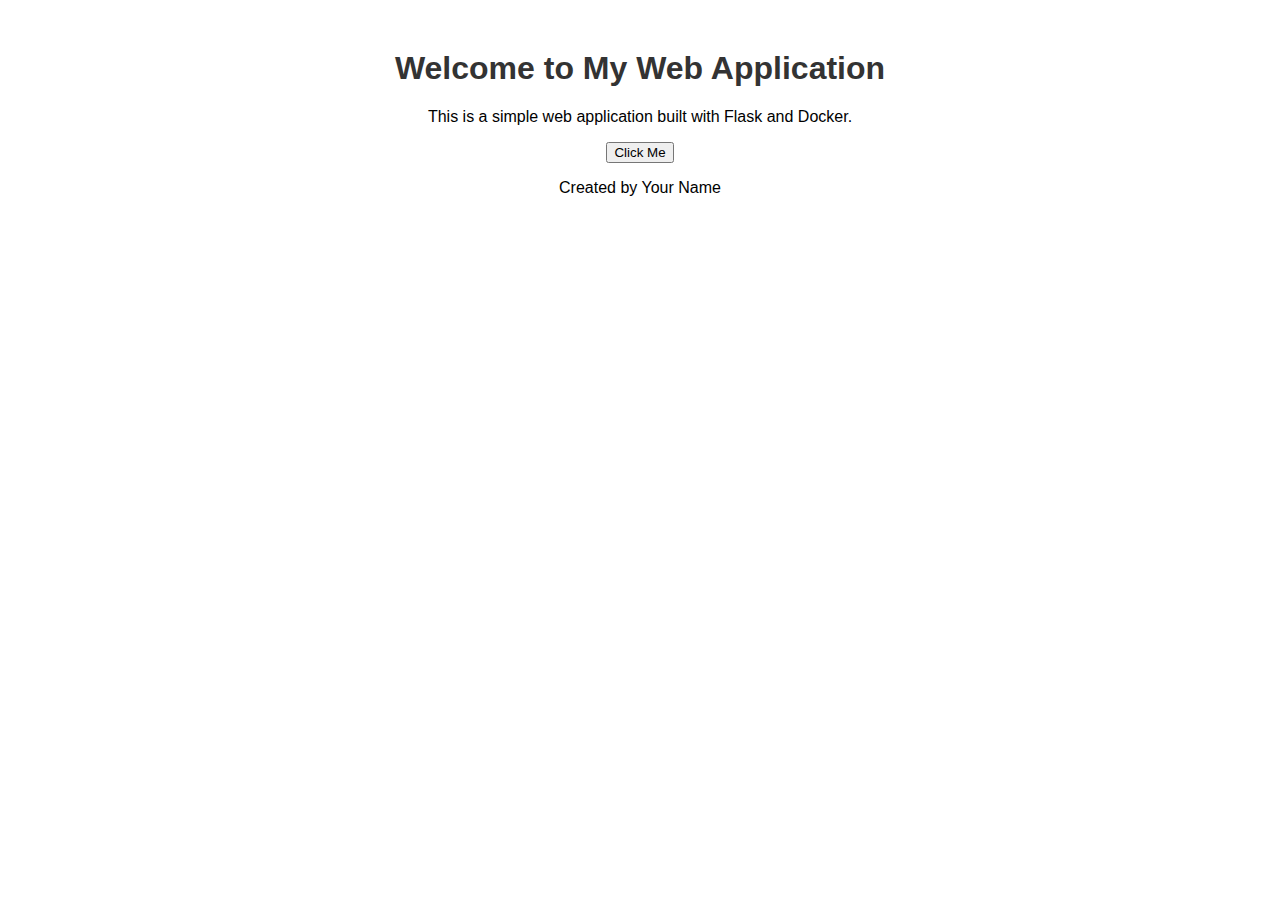
==== commit 24f7d64a: "Update index.html" ====
--- a/index.html
+++ b/index.html
@@ -1,12 +1,23 @@
 <!DOCTYPE html>
-<html>
+<html lang="en">
 <head>
-    <title>Static Website</title>
-    <link rel="stylesheet" type="text/css" href="styles.css">
+    <meta charset="UTF-8">
+    <meta name="viewport" content="width=device-width, initial-scale=1.0">
+    <title>Simple Web Application</title>
+    <link rel="stylesheet" href="styles.css">
 </head>
 <body>
-    <h1>Hello, World!</h1>
-    <p>This is a static website deployed using Docker and Jenkins.</p>
-    <script src="script.js"></script>
+    <header>
+        <h1>Welcome to My Web Application</h1>
+    </header>
+    
+    <section>
+        <p>This is a simple web application built with Flask and Docker.</p>
+        <button onclick="alert('Button Clicked!')">Click Me</button>
+    </section>
+
+    <footer>
+        <p>Created by Your Name</p>
+    </footer>
 </body>
-
+</html>
